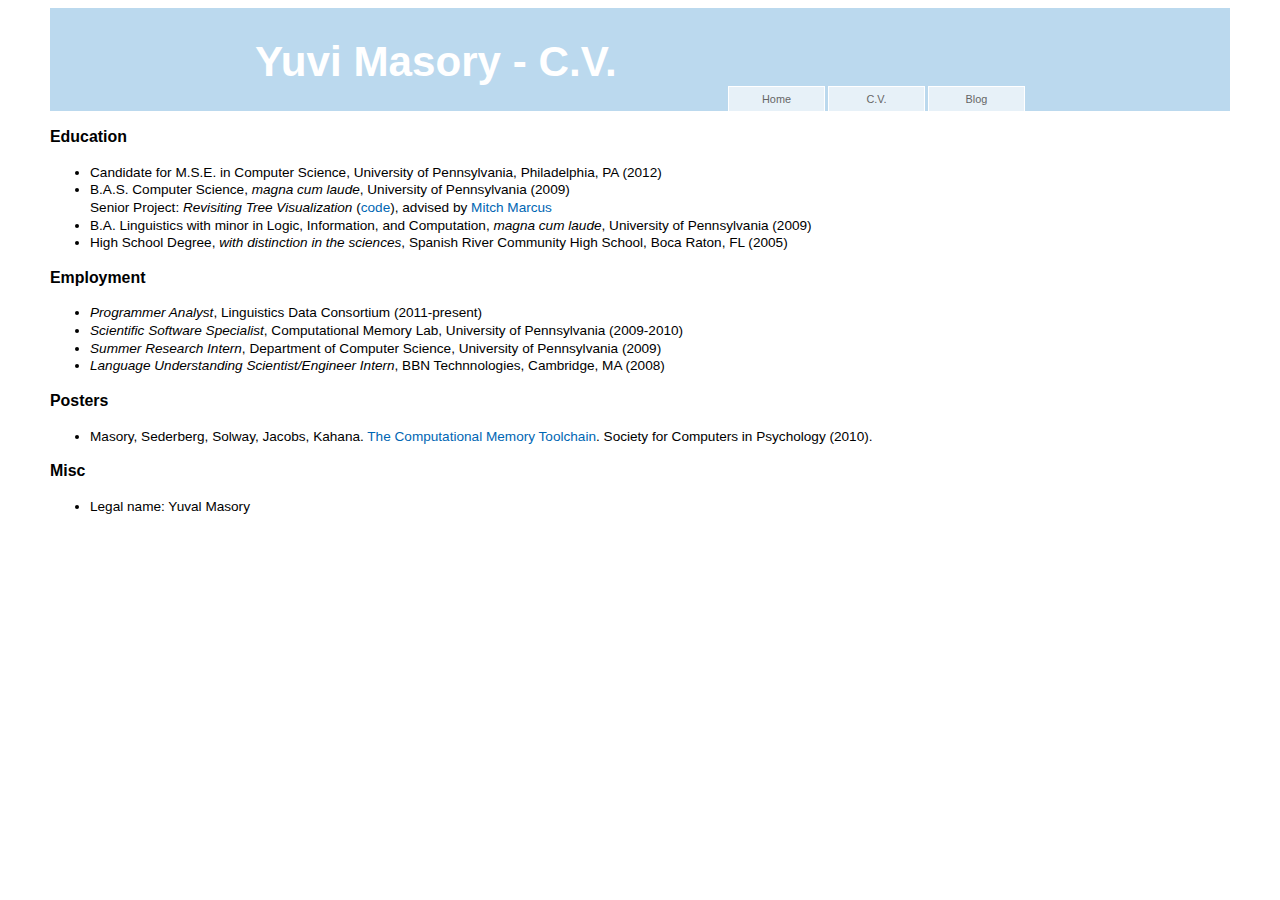
==== cv.html @ 650cf8ed "[script commit]" ====
<!DOCTYPE HTML PUBLIC "-//W3C//DTD HTML 4.01 Transitional//EN" "http://www.w3.org/TR/html4/loose.dtd">
<html>
  <head>
    <meta http-equiv="Content-Type" content="text/html;charset=utf-8">
    <title>Yuvi Masory - C.V.</title>
    <link rel="stylesheet" type="text/css" href="style.css" media="screen">

<script type="text/javascript">

  var _gaq = _gaq || [];
  _gaq.push(['_setAccount', 'UA-20668779-1']);
  _gaq.push(['_trackPageview']);

  (function() {
    var ga = document.createElement('script'); ga.type = 'text/javascript'; ga.async = true;
    ga.src = ('https:' == document.location.protocol ? 'https://ssl' : 'http://www') + '.google-analytics.com/ga.js';
    var s = document.getElementsByTagName('script')[0]; s.parentNode.insertBefore(ga, s);
  })();

</script>

  </head>
  <body>
    <div id="header">
        <h1>Yuvi Masory - C.V.</h1>
        <div id="menu">
          <ul id="nav">
            <li><a href="/">Home</a></li>
            <li><a href="cv.html">C.V.</a></li>
            <li><a href="http://blog.yuvimasory.com">Blog</a></li>
          </ul>
        </div>
    </div>

    <h3>Education</h3>
    <ul>
      <li>Candidate for M.S.E. in Computer Science, University of Pennsylvania, Philadelphia, PA (2012)</li>
      <li>
        B.A.S. Computer Science, <i>magna cum laude</i>, University of Pennsylvania (2009)<br>
        Senior Project: <em>Revisiting Tree Visualization</em> (<a href="http://yuvimasory.com/ShowTree/">code</a>), advised by <a href="http://www.cis.upenn.edu/~mitch/">Mitch Marcus</a>
      </li>
      <li>B.A. Linguistics with minor in Logic, Information, and Computation, <i>magna cum laude</i>, University of Pennsylvania (2009)</li>
      <li>High School Degree, <i>with distinction in the sciences</i>, Spanish River Community High School, Boca Raton, FL (2005)</li>
    </ul>
    <h3>Employment</h3>
    <ul>
	  <li><i>Programmer Analyst</i>, Linguistics Data Consortium (2011-present)</li>
	  <li><i>Scientific Software Specialist</i>, Computational Memory Lab, University of Pennsylvania (2009-2010)</li>
	  <li><i>Summer Research Intern</i>, Department of Computer Science, University of Pennsylvania (2009)</li>
	  <li><i>Language Understanding Scientist/Engineer Intern</i>, BBN Technnologies, Cambridge, MA (2008)</li>
    </ul>
    <h3>Posters</h3>
    <ul>
      <li>Masory, Sederberg, Solway, Jacobs, Kahana. <a href="files/scip_poster.pdf">The Computational Memory Toolchain</a>. Society for Computers in Psychology (2010).</li>
    </ul>

    <h3>Misc</h3>
    <ul>
      <li>Legal name: Yuval Masory</li>
    </ul>
  </body>
</html>
---- style.css ----
html,body {
    margin: 10;
    padding: 0;
}
body {
    font: 85%/1.3 TrebuchetMS,Arial,sans-serif;
    text-align: left;
    background: #fff;
    padding-bottom: 20px;
    padding-left: 42px;
    padding-right: 42px;
}
a {
    color: #0066B3;
    background: inherit;
    text-decoration: none;
}
h1 {
    font: bold 3.1em Arial, Arial, Sans-Serif;
    color: #036DA7;
}
h2 {
    font: bold 1.1em Arial, Arial, Sans-Serif;
    padding: 0;
    margin: 0;
}

div#header {
    width: 100%;
    overflow: hidden;
    background: #BBD9EE;
}
div#header h1, div#menu {
    width: 770px;
    margin: 0 auto;
    text-align: left
}
div#header h1{
    padding: 30px 0 0px;
    color: #fff
}


ul#nav, ul#nav li {
    list-style-type: none;
    margin: 0;
    padding: 0;
}
ul#nav {
    float: right;
    font-size: 80%;
}
ul#nav li {
    float: left;
    margin-left: 3px;
    text-align: center;
}
ul#nav a {
    float: left;
    width: 95px;
    padding: 5px 0;
    background: #E7F1F8;
    text-decoration: none;
    color: #666;
    border-top: 1px solid #fff;
    border-left: 1px solid #fff;
    border-right : 1px solid #fff;
}
ul#nav a:hover {
    background: #fff;
    color: #000;
}
ul#nav li.activelink a, ul#nav li.activelink a:hover {
    background: #FFF;
    color: #003;
}


/* flashcards.html */
#wrap {
    height:300px;
}
#left {
    float:left;
    width:78%;
}
#right {
    text-align: right;
    float:right;
    width:20%;
}
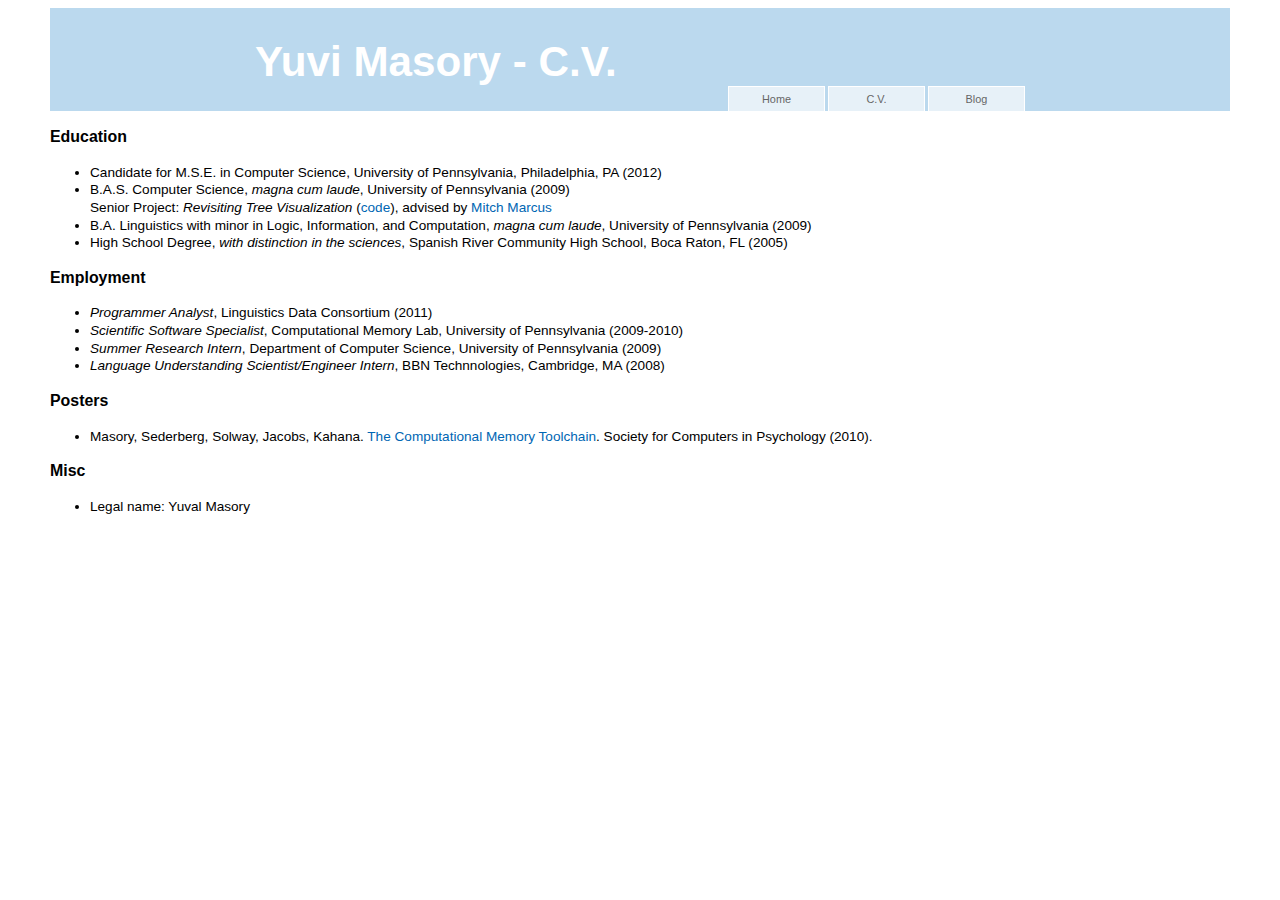
==== commit 2e5693b3: "limit ldc" ====
--- a/cv.html
+++ b/cv.html
@@ -44,7 +44,7 @@
     </ul>
     <h3>Employment</h3>
     <ul>
-	  <li><i>Programmer Analyst</i>, Linguistics Data Consortium (2011-present)</li>
+	  <li><i>Programmer Analyst</i>, Linguistics Data Consortium (2011)</li>
 	  <li><i>Scientific Software Specialist</i>, Computational Memory Lab, University of Pennsylvania (2009-2010)</li>
 	  <li><i>Summer Research Intern</i>, Department of Computer Science, University of Pennsylvania (2009)</li>
 	  <li><i>Language Understanding Scientist/Engineer Intern</i>, BBN Technnologies, Cambridge, MA (2008)</li>
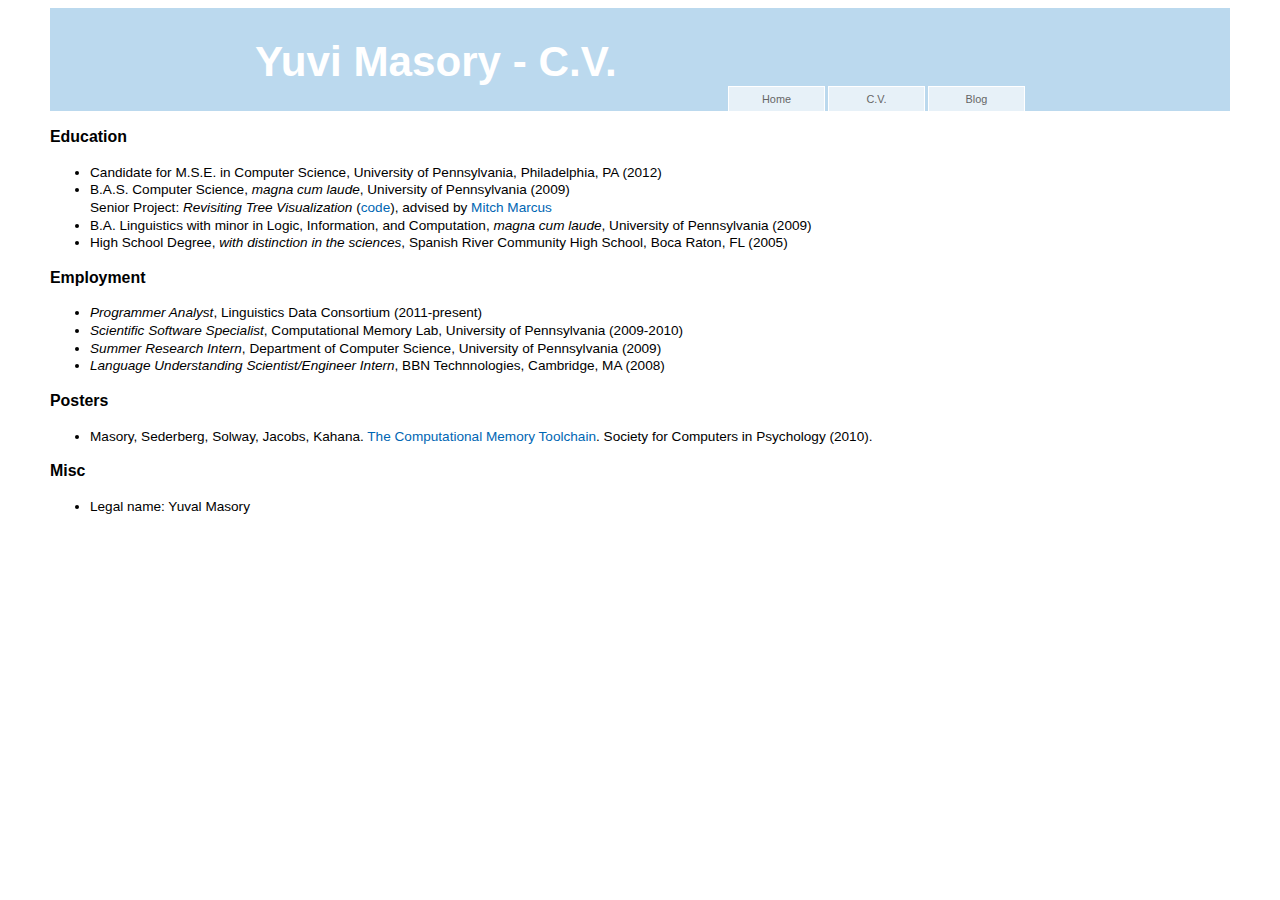
==== commit 0f7fe0c6: "tmp revert" ====
--- a/cv.html
+++ b/cv.html
@@ -44,7 +44,7 @@
     </ul>
     <h3>Employment</h3>
     <ul>
-	  <li><i>Programmer Analyst</i>, Linguistics Data Consortium (2011)</li>
+	  <li><i>Programmer Analyst</i>, Linguistics Data Consortium (2011-present)</li>
 	  <li><i>Scientific Software Specialist</i>, Computational Memory Lab, University of Pennsylvania (2009-2010)</li>
 	  <li><i>Summer Research Intern</i>, Department of Computer Science, University of Pennsylvania (2009)</li>
 	  <li><i>Language Understanding Scientist/Engineer Intern</i>, BBN Technnologies, Cambridge, MA (2008)</li>
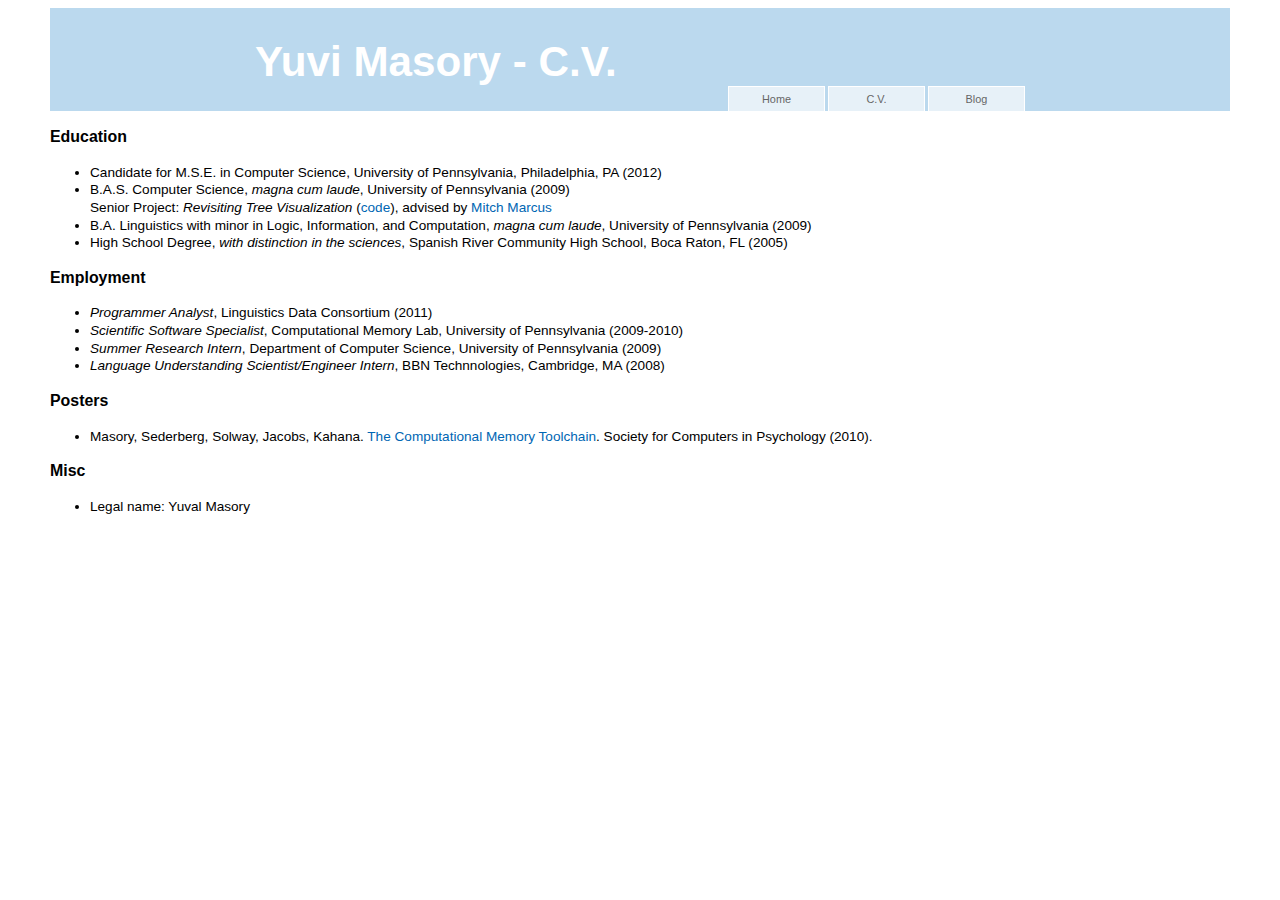
==== commit a0853a03: "end date on ldc" ====
--- a/cv.html
+++ b/cv.html
@@ -44,7 +44,7 @@
     </ul>
     <h3>Employment</h3>
     <ul>
-	  <li><i>Programmer Analyst</i>, Linguistics Data Consortium (2011-present)</li>
+	  <li><i>Programmer Analyst</i>, Linguistics Data Consortium (2011)</li>
 	  <li><i>Scientific Software Specialist</i>, Computational Memory Lab, University of Pennsylvania (2009-2010)</li>
 	  <li><i>Summer Research Intern</i>, Department of Computer Science, University of Pennsylvania (2009)</li>
 	  <li><i>Language Understanding Scientist/Engineer Intern</i>, BBN Technnologies, Cambridge, MA (2008)</li>
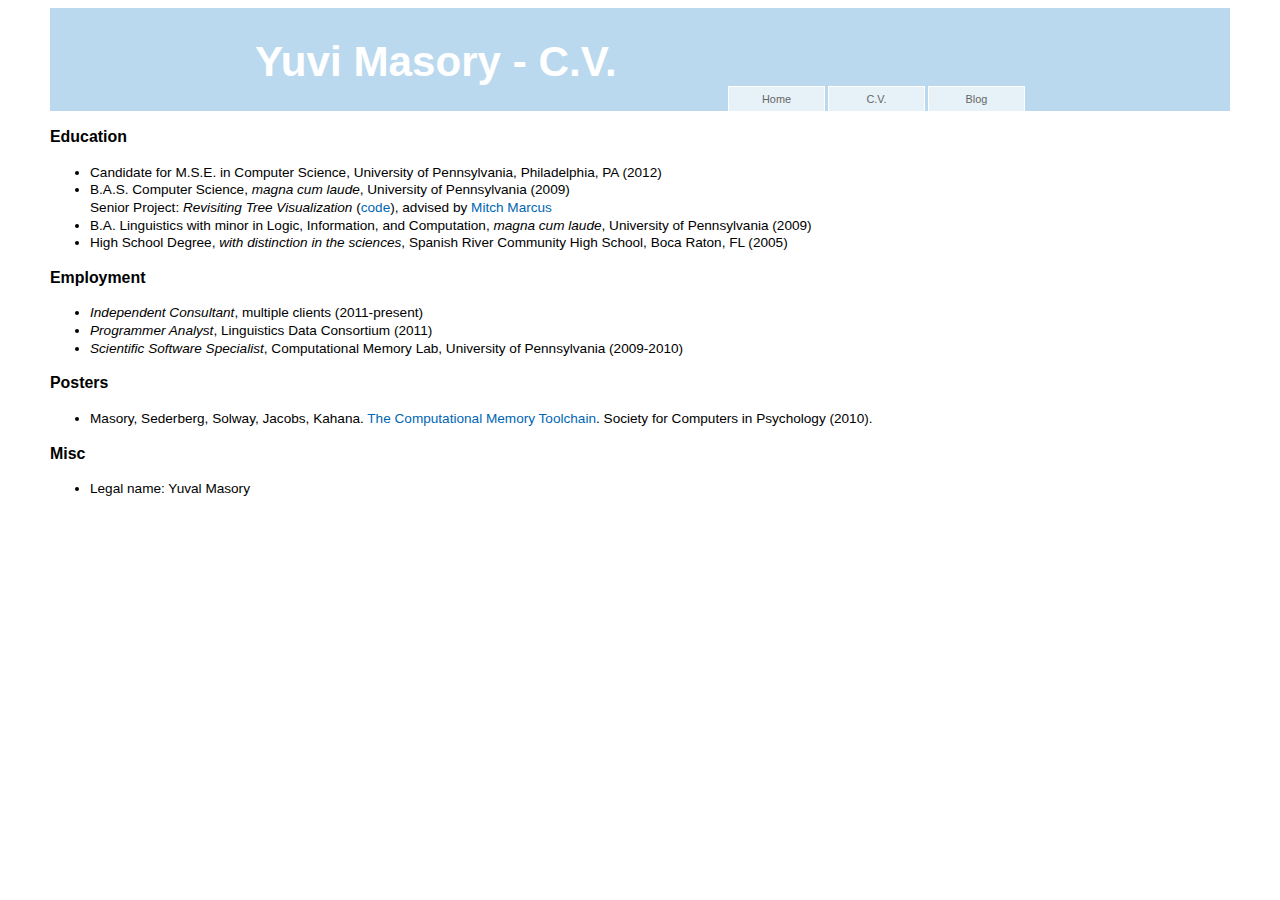
==== commit 14d03b0c: "add consulting removing internships" ====
--- a/cv.html
+++ b/cv.html
@@ -44,10 +44,9 @@
     </ul>
     <h3>Employment</h3>
     <ul>
+      <li><i>Independent Consultant</i>, multiple clients (2011-present)</li>
 	  <li><i>Programmer Analyst</i>, Linguistics Data Consortium (2011)</li>
 	  <li><i>Scientific Software Specialist</i>, Computational Memory Lab, University of Pennsylvania (2009-2010)</li>
-	  <li><i>Summer Research Intern</i>, Department of Computer Science, University of Pennsylvania (2009)</li>
-	  <li><i>Language Understanding Scientist/Engineer Intern</i>, BBN Technnologies, Cambridge, MA (2008)</li>
     </ul>
     <h3>Posters</h3>
     <ul>
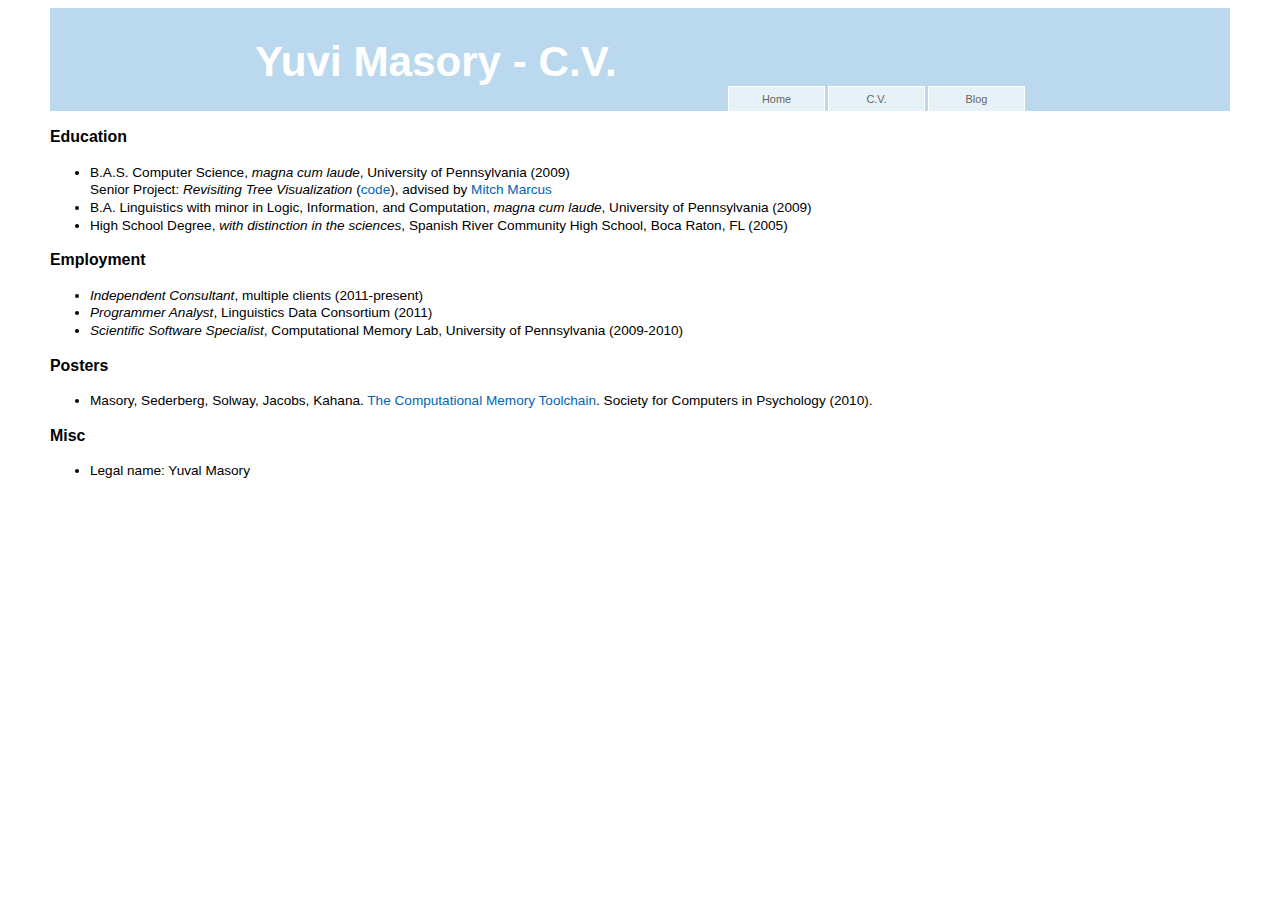
==== commit bc67ab6c: "no mse for now" ====
--- a/cv.html
+++ b/cv.html
@@ -34,7 +34,6 @@
 
     <h3>Education</h3>
     <ul>
-      <li>Candidate for M.S.E. in Computer Science, University of Pennsylvania, Philadelphia, PA (2012)</li>
       <li>
         B.A.S. Computer Science, <i>magna cum laude</i>, University of Pennsylvania (2009)<br>
         Senior Project: <em>Revisiting Tree Visualization</em> (<a href="http://yuvimasory.com/ShowTree/">code</a>), advised by <a href="http://www.cis.upenn.edu/~mitch/">Mitch Marcus</a>
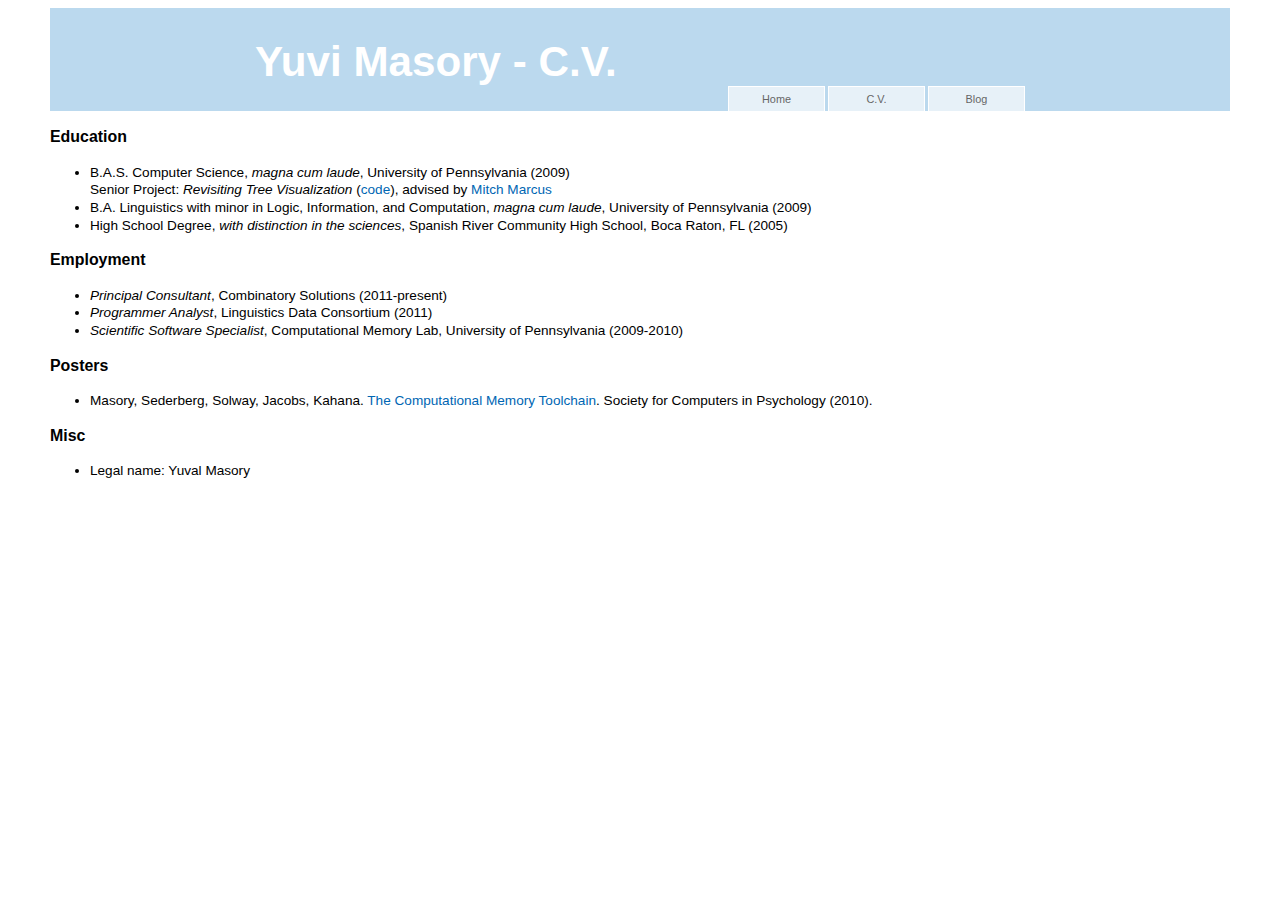
==== commit f151452d: "add comb" ====
--- a/cv.html
+++ b/cv.html
@@ -43,7 +43,7 @@
     </ul>
     <h3>Employment</h3>
     <ul>
-      <li><i>Independent Consultant</i>, multiple clients (2011-present)</li>
+      <li><i>Principal Consultant</i>, Combinatory Solutions (2011-present)</li>
 	  <li><i>Programmer Analyst</i>, Linguistics Data Consortium (2011)</li>
 	  <li><i>Scientific Software Specialist</i>, Computational Memory Lab, University of Pennsylvania (2009-2010)</li>
     </ul>
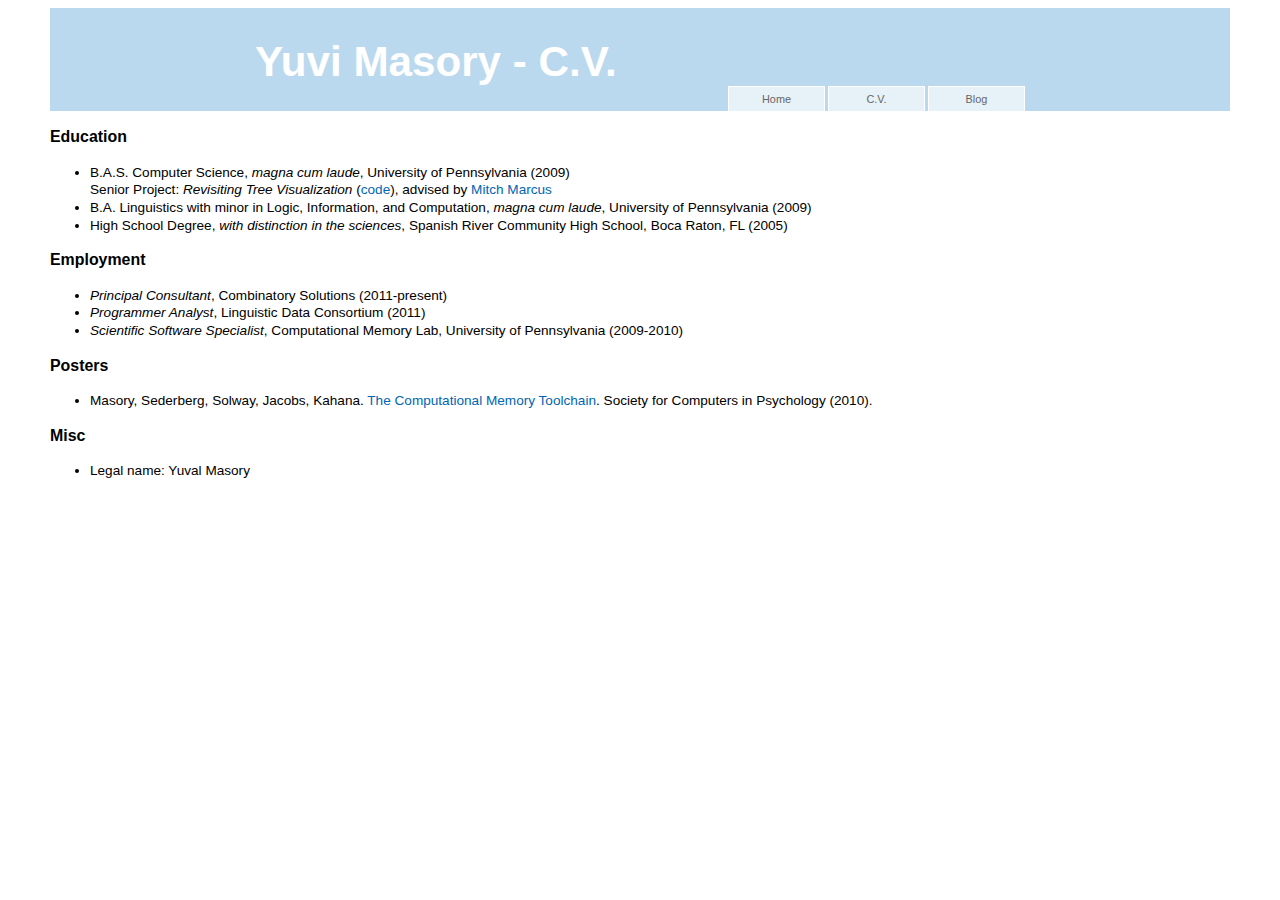
==== commit 6aa2c074: "fix typo" ====
--- a/cv.html
+++ b/cv.html
@@ -44,7 +44,7 @@
     <h3>Employment</h3>
     <ul>
       <li><i>Principal Consultant</i>, Combinatory Solutions (2011-present)</li>
-	  <li><i>Programmer Analyst</i>, Linguistics Data Consortium (2011)</li>
+	  <li><i>Programmer Analyst</i>, Linguistic Data Consortium (2011)</li>
 	  <li><i>Scientific Software Specialist</i>, Computational Memory Lab, University of Pennsylvania (2009-2010)</li>
     </ul>
     <h3>Posters</h3>
